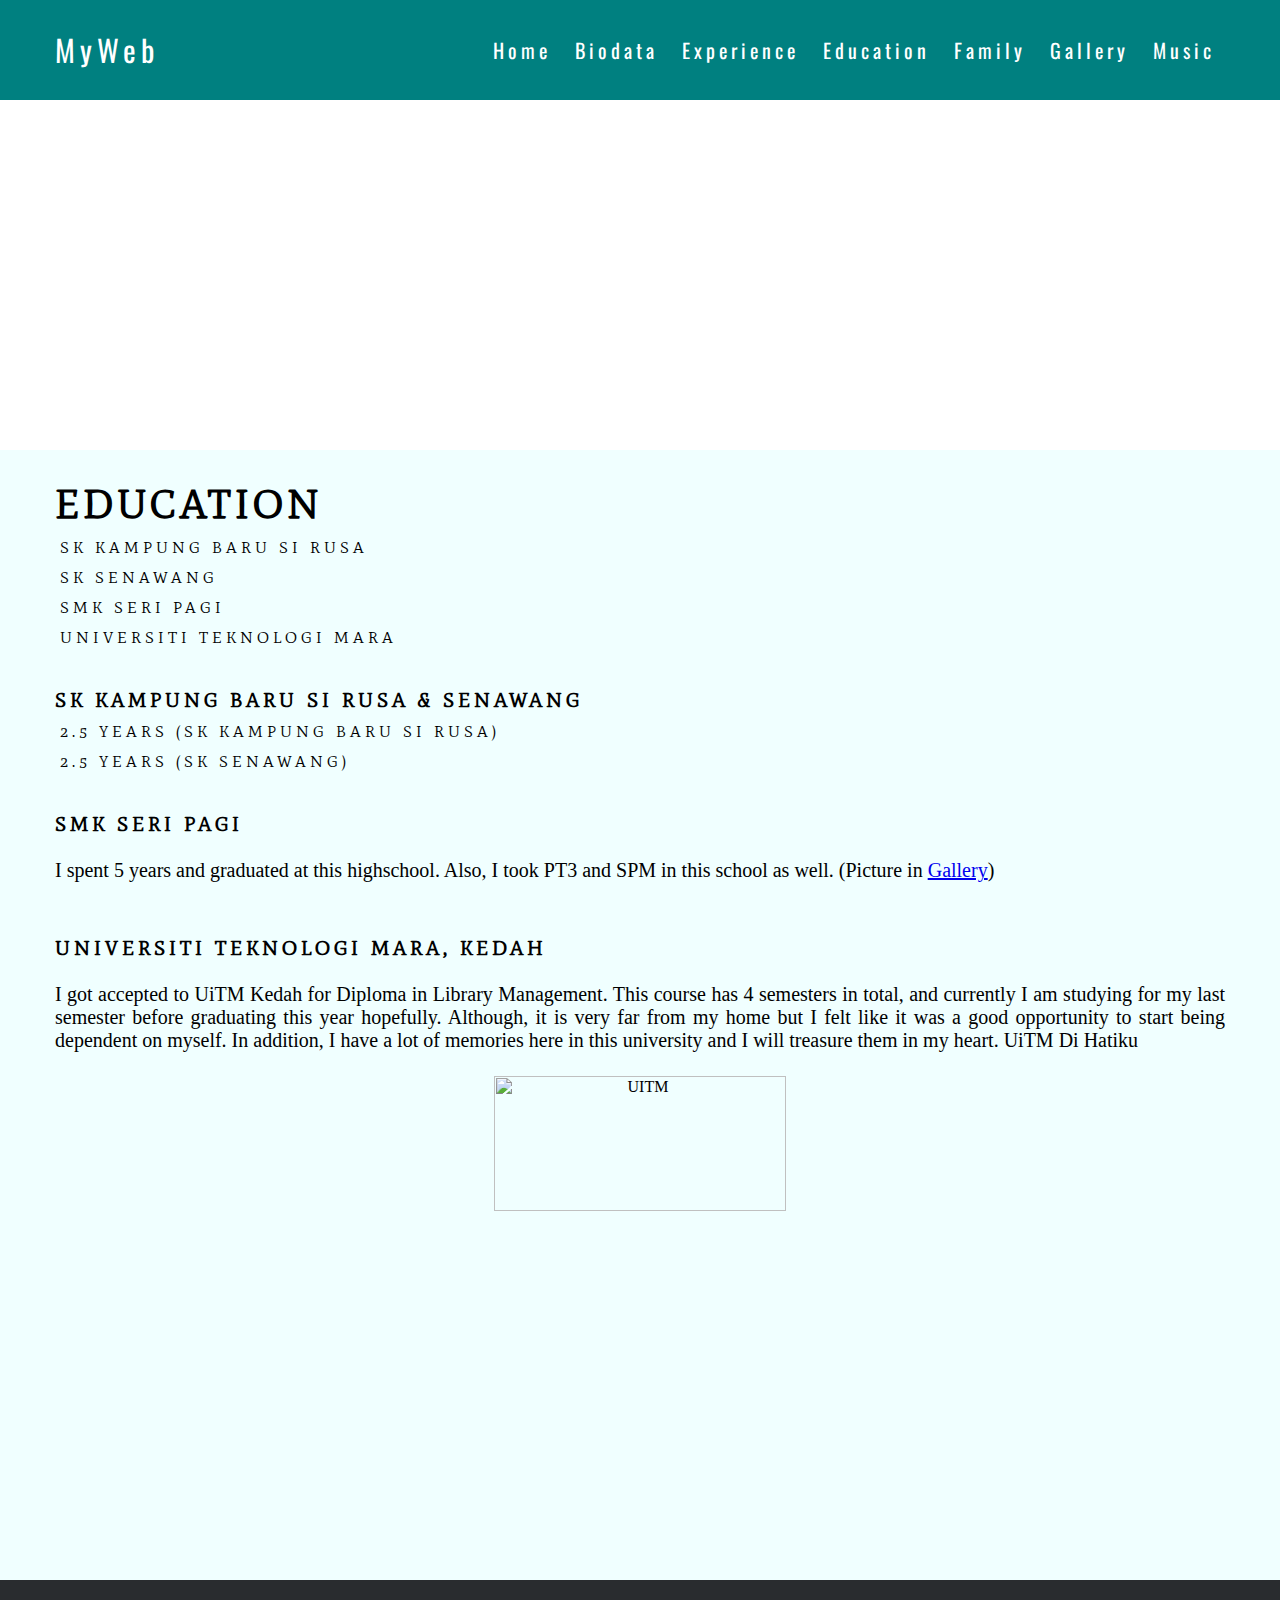
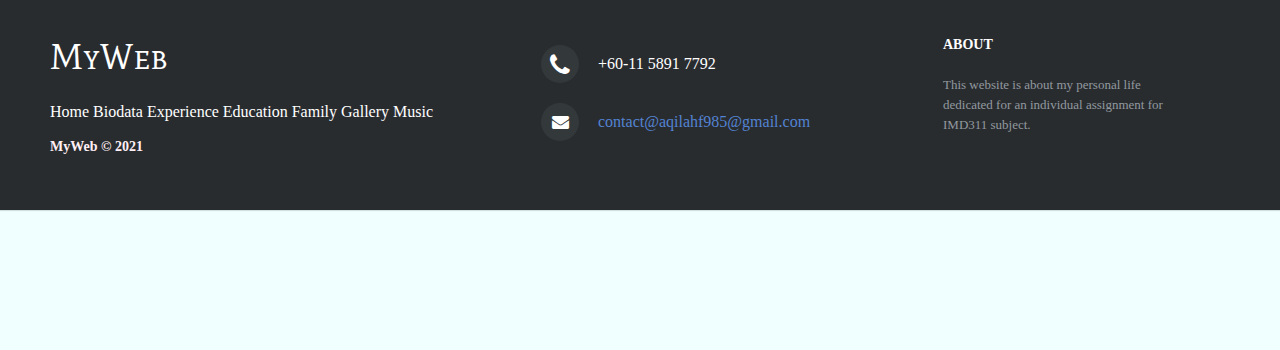
==== education.html @ 708c0b56 "Add files via upload" ====
<html>
<head>
<meta charset="UTF-8">
<title>Education</title>
<link href="edu.css" rel="stylesheet">
<link rel="preconnect" href="https://fonts.gstatic.com">
<link href="https://fonts.googleapis.com/css2?family=Mate+SC&family=Oswald:wght@500&display=swap" rel="stylesheet">
<link rel="stylesheet" href="http://maxcdn.bootstrapcdn.com/font-awesome/4.2.0/css/font-awesome.min.css">
</head>
<body>
	<div class="box-area">
		<header>
			<div class="wrapper">
				<div class="logo">
					<a href="index.html">MyWeb</a>
				</div>
				<nav>
					<a href="index.html">Home</a>
					<a href="biodata.html">Biodata</a> 
					<a href="experience.html">Experience</a> 
					<a href="education.html">Education</a> 
					<a href="family.html">Family</a>
					<a href="gallery.html">Gallery</a>
					<a href="music.html">Music</a>
				</nav>
			</div>
		</header>
		<div class="banner-area">
		</div>
		<div class="content-area">
			<div class="wrapper">
				<h2>Education</h2>
					
					<ol>
					<li>SK KAMPUNG BARU SI RUSA</li>
					<li>SK SENAWANG</li>
					<li>SMK SERI PAGI</li>
					<li>UNIVERSITI TEKNOLOGI MARA</li>
					</ol>
					<h3>SK KAMPUNG BARU SI RUSA & SENAWANG</h3>
					<ol>
					<li>2.5 Years (SK KAMPUNG BARU SI RUSA)</li>
					<li>2.5 Years (SK SENAWANG)</li>
					</ol>
					<h3>SMK SERI PAGI</h3>
					<p>I spent 5 years  and graduated at this highschool. Also, I took PT3 and SPM in this school as well. (Picture in <a href="gallery.html">Gallery</a>)</p>
					<h3>UNIVERSITI TEKNOLOGI MARA, KEDAH</h3>
					<p>I got accepted to UiTM Kedah for Diploma in Library Management. This course has 4 semesters in total, and currently I am studying for my last semester before graduating this year hopefully. Although, it is very far from my home but I felt like it was a good opportunity to start being dependent on myself. In addition, I have a lot of memories here in this university and I will treasure them in my heart. UiTM Di Hatiku</p>
					<center><img src="images/uitm.jpg" alt="UITM" width="50%" height="30%"></center>
			</div>
		</div>
	</div>
<footer class="footer-distributed">
 
<div class="footer-left">
 
<h3>MyWeb</span></h3>

 <p class="footer-links">
 <a href="index.html">Home</a>
 <a href="biodata.html">Biodata</a>
 <a href="experience.html">Experience</a>
 <a href="education.html">Education</a>
 <a href="family.html">Family</a>
 <a href="gallery.html">Gallery</a>
 <a href="music.html">Music</a>
 </p>
 
 <p class="footer-company-name">MyWeb &copy; 2021</p>
 </div>
 
 <div class="footer-center">

 <div>
 <i class="fa fa-phone"></i>
 <p>+60-11 5891 7792</p>
 </div>
 
 <div>
 <i class="fa fa-envelope"></i>
 <p><a href="mailto:aqilahf985@gmail.com">contact@aqilahf985@gmail.com</a></p>
 </div>
 
 </div>
 
 <div class="footer-right">
 
 <p class="footer-company-about">
 <span>ABOUT</span>
 This website is about my personal life dedicated for an individual assignment for IMD311 subject. 
 </p>
 
 </div>
 
 </footer>
</body>
</html>
---- edu.css ----
* {
margin: 0;
padding: 0;
}
body {
text-align: left;
}
.wrapper {
width: 1170px;
margin: 0 auto;
}
header {
height: 100px;
background: #008080;
width: 100%;
z-index: 10;
position: fixed;
}
.logo {
width: 30%;
float: left;
line-height: 100px;
}
.logo a {
text-decoration: none;
font-size: 30px;
font-family: 'Oswald', sans-serif;
color: #fff;
letter-spacing: 5px;
}
nav {
float: right;
line-height: 100px;
}
nav a {
text-decoration: none;
font-family: 'Oswald', sans-serif;
letter-spacing: 4px;
font-size: 20px;
margin: 0 10px;
color: #fff;
}
.banner-area {
width: 100%;
height: 500px;
position: fixed;
top: 100px;
background-image: url(https://64.media.tumblr.com/450adf72f03aacd6ee63121f7e7e6125/81c9aeb70a24662e-3b/s1280x1920/7075b2b6d1c082b26edaec10972ddabb94ff572b.jpg);
-webkit-background-size: cover;
background-size: cover;
background-position: center center;
}
.banner-area h2 {
padding-top: 8%;
font-size: 70px;
font-family: 'Mate SC', serif;
text-transform: uppercase;
color: #fff;
}
.content-area {
width: 100%;
position: relative;
top: 450px;
background: #f0ffff;
height: 1500px;
}
.content-area h2 {
font-family: 'Mate SC', serif;
text-transform: uppercase;
letter-spacing: 4px;
padding-top: 30px;
font-size: 40px;
margin: 0;
}

.content-area h3 {
font-family: 'Mate SC', serif;
text-transform: uppercase;
letter-spacing: 4px;
padding-top: 30px;
font-size: 20px;
margin: 0;
}
.content-area p {
padding: 2% 0px;
font-family: 'Mate SC',
line-height: 30px;
font-size: 20px; 
text-align: justify;
}

ol {
list-style-type: none;
padding: 5px;
margin-left: 5px
text-align: left;
}

ol li {
text-align: right center;
line-height: 30px;
font-family: 'Mate SC', serif;
text-transform: uppercase;
letter-spacing: 4px; 
}

footer{
 position: relative;
 bottom: 0;
}
.footer-distributed{
 background-color: #292c2f;
 box-shadow: 0 1px 1px 0 rgba(0, 0, 0, 0.12);
 box-sizing: border-box;
 width: 100%;
 text-align: left;
 font: 'Mate SC', serif;
 padding: 55px 50px;
 margin-top: 80px;

}
 
.footer-distributed .footer-left,
.footer-distributed .footer-center,
.footer-distributed .footer-right{
 display: inline-block;
 vertical-align: top;
}
 
.footer-distributed .footer-left{
 width: 40%;
}
 
.footer-distributed h3{
 color:  #ffffff;
 font: normal 36px 'Mate SC', serif;
 margin: 0;
}
 
.footer-distributed h3 span{
 color:  #5383d3;
}
 
 
.footer-distributed .footer-links{
 color:  #ffffff;
 margin: 20px 0 12px;
 padding: 0;
}
 
.footer-distributed .footer-links a{
 display:inline-block;
 line-height: 1.8;
 text-decoration: none;
 color:  inherit;
}
 
.footer-distributed .footer-company-name{
 color:  #FFF0F5;
 font-size: 14px;
 font-weight: Bold;
 margin: 0;
}
 
 
.footer-distributed .footer-center{
 width: 35%;
}
 
.footer-distributed .footer-center i{
 background-color:  #33383b;
 color: #ffffff;
 font-size: 25px;
 width: 38px;
 height: 38px;
 border-radius: 50%;
 text-align: center;
 line-height: 42px;
 margin: 10px 15px;
 vertical-align: middle;
}
 
.footer-distributed .footer-center i.fa-envelope{
 font-size: 17px;
 line-height: 38px;
}
 
.footer-distributed .footer-center p{
 display: inline-block;
 color: white;
 vertical-align: middle;
 margin:0;
}
 
.footer-distributed .footer-center p span{
 display:block;
 font-weight: normal;
 font-size:14px;
 line-height:2;
}
 
.footer-distributed .footer-center p a{
 color:  #5383d3;
 text-decoration: none;
}
 
.footer-distributed .footer-right{
 width: 20%;
}
 
.footer-distributed .footer-company-about{
 line-height: 20px; 
 color:  #92999f;
 font-size: 13px;
 font-weight: normal;
 margin: 0;
}
 
.footer-distributed .footer-company-about span{
 display: block;
 color:  #ffffff;
 font-size: 14px;
 font-weight: bold;
 margin-bottom: 20px;
}
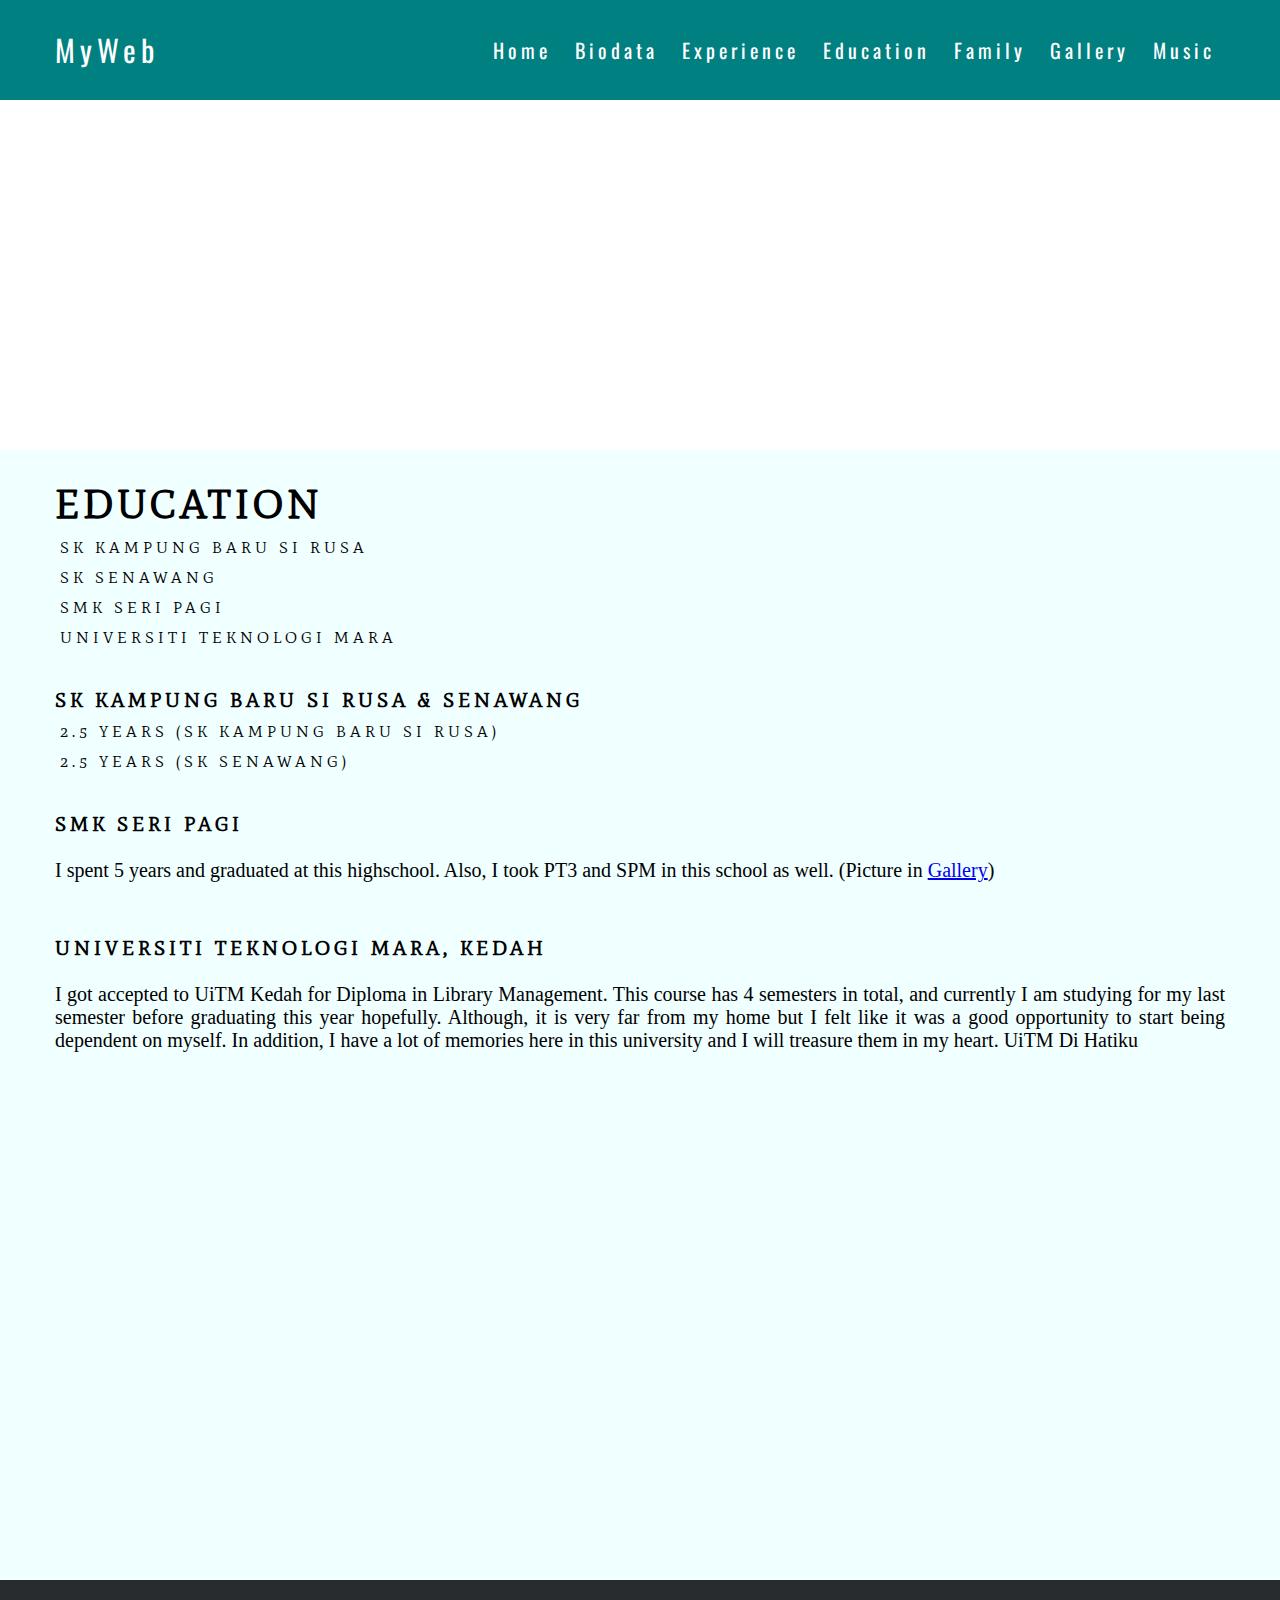
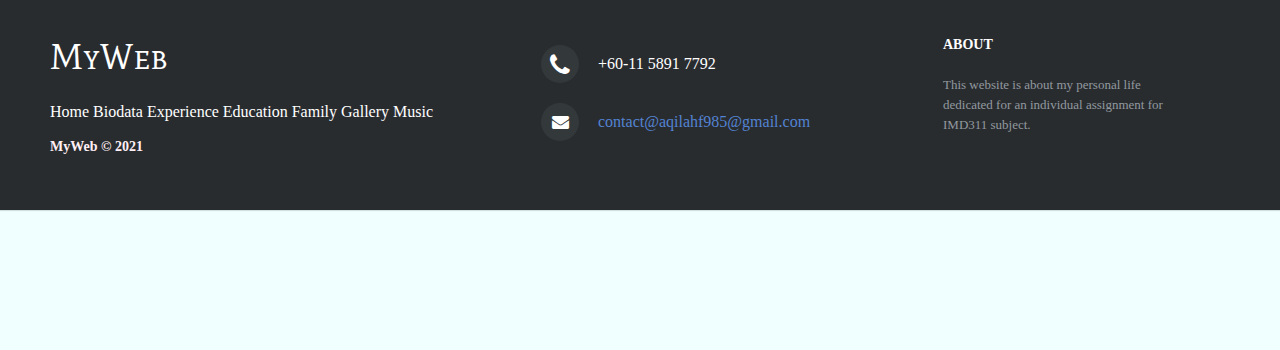
==== commit e529bfd9: "Add files via upload" ====
--- a/education.html
+++ b/education.html
@@ -46,7 +46,7 @@
 					<p>I spent 5 years  and graduated at this highschool. Also, I took PT3 and SPM in this school as well. (Picture in <a href="gallery.html">Gallery</a>)</p>
 					<h3>UNIVERSITI TEKNOLOGI MARA, KEDAH</h3>
 					<p>I got accepted to UiTM Kedah for Diploma in Library Management. This course has 4 semesters in total, and currently I am studying for my last semester before graduating this year hopefully. Although, it is very far from my home but I felt like it was a good opportunity to start being dependent on myself. In addition, I have a lot of memories here in this university and I will treasure them in my heart. UiTM Di Hatiku</p>
-					<center><img src="images/uitm.jpg" alt="UITM" width="50%" height="30%"></center>
+					<center><https://64.media.tumblr.com/80b686fe7635105eb7fa962b89ae8cf9/39d2c3870fa4432f-49/s1280x1920/3c16353681f2c91552cb6e0b7e1067ff3fe1aa1a.jpg" alt="UITM" width="50%" height="30%"></center>
 			</div>
 		</div>
 	</div>
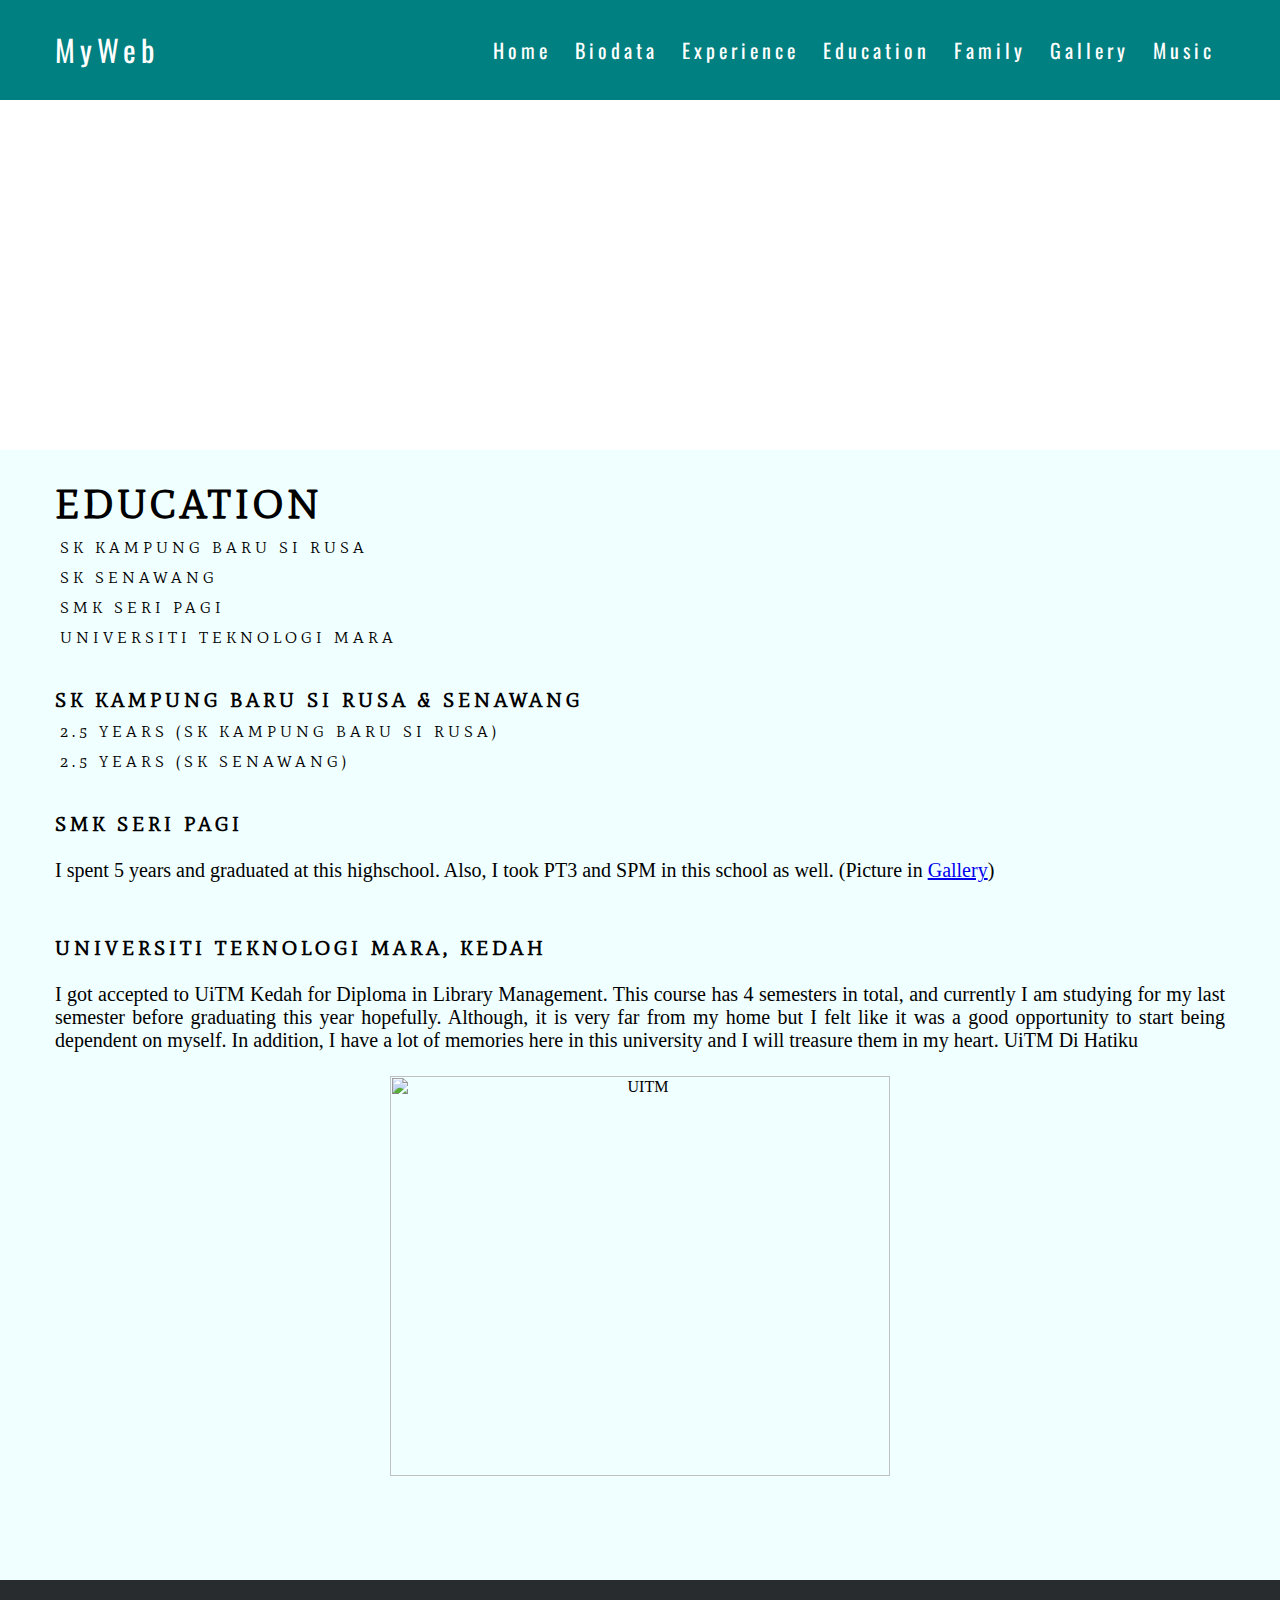
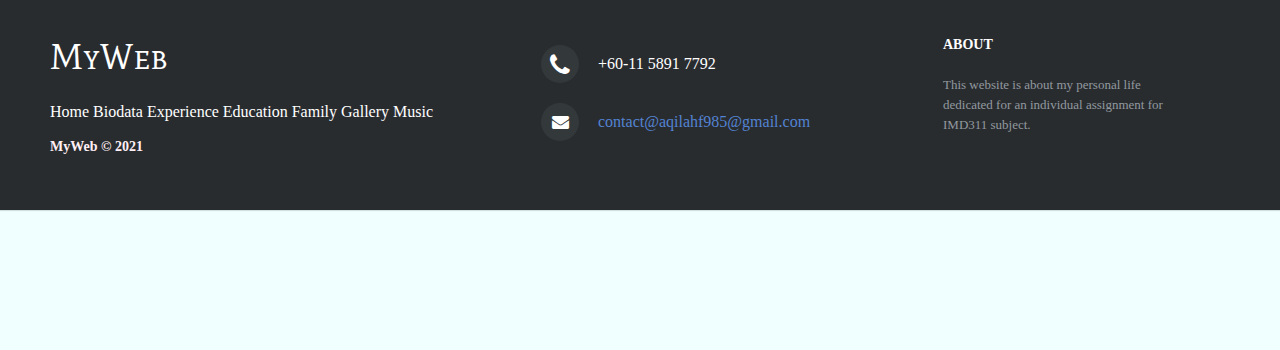
==== commit a323dffa: "Add files via upload" ====
--- a/education.html
+++ b/education.html
@@ -46,7 +46,7 @@
 					<p>I spent 5 years  and graduated at this highschool. Also, I took PT3 and SPM in this school as well. (Picture in <a href="gallery.html">Gallery</a>)</p>
 					<h3>UNIVERSITI TEKNOLOGI MARA, KEDAH</h3>
 					<p>I got accepted to UiTM Kedah for Diploma in Library Management. This course has 4 semesters in total, and currently I am studying for my last semester before graduating this year hopefully. Although, it is very far from my home but I felt like it was a good opportunity to start being dependent on myself. In addition, I have a lot of memories here in this university and I will treasure them in my heart. UiTM Di Hatiku</p>
-					<center><https://64.media.tumblr.com/80b686fe7635105eb7fa962b89ae8cf9/39d2c3870fa4432f-49/s1280x1920/3c16353681f2c91552cb6e0b7e1067ff3fe1aa1a.jpg" alt="UITM" width="50%" height="30%"></center>
+					<center><img src="https://64.media.tumblr.com/80b686fe7635105eb7fa962b89ae8cf9/39d2c3870fa4432f-49/s1280x1920/3c16353681f2c91552cb6e0b7e1067ff3fe1aa1a.jpg" alt="UITM" height="400" width="500"></center>
 			</div>
 		</div>
 	</div>
